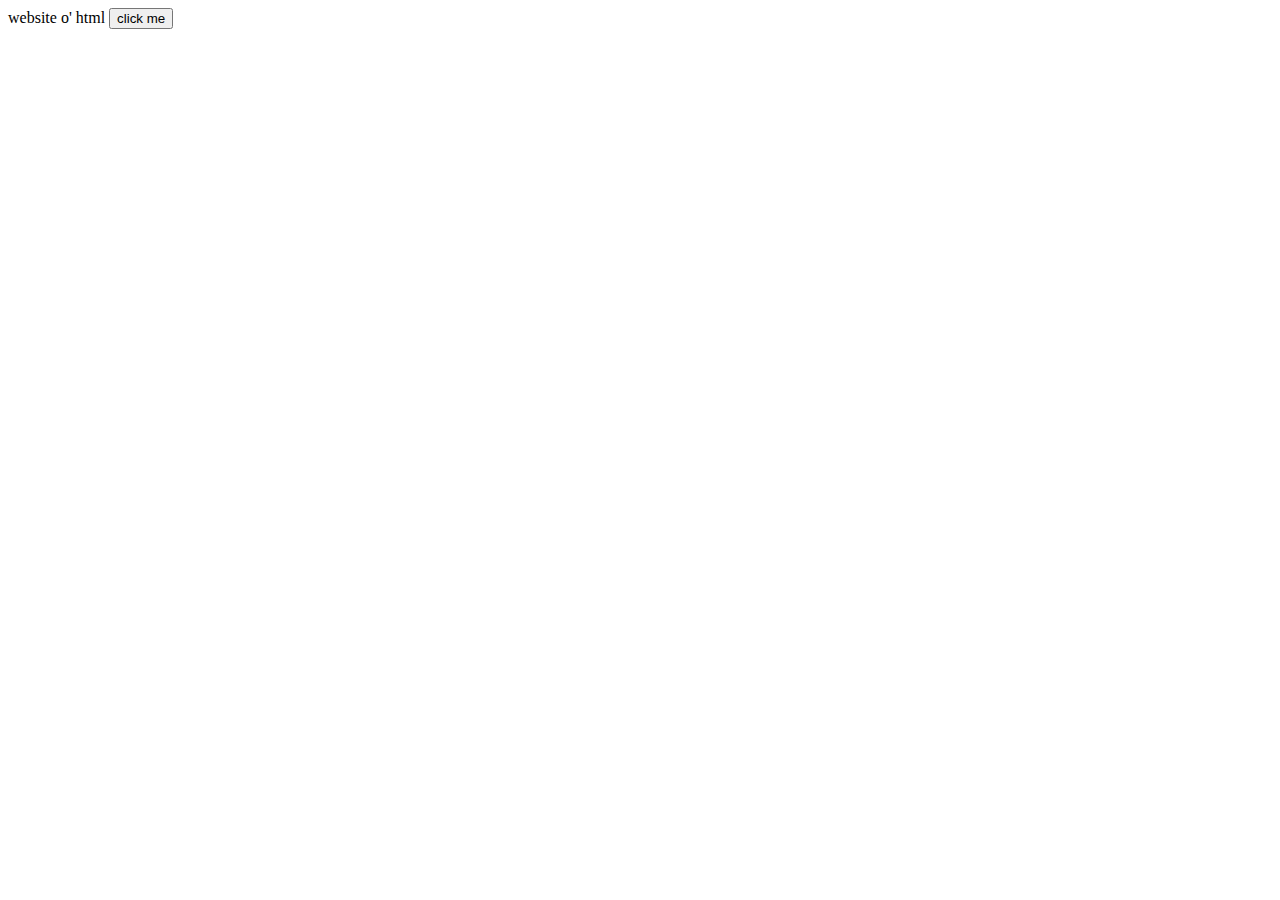
==== index.html @ fc19140d "Add files via upload" ====
<!DOCTYPE html>
<html>
    <head>
        <meta http-equiv="content-type" content="text/html; charset=utf-8" <title>
        website o' html</title>
        
    </head>
    <body>
        <script type="text/javascript" charset="utf-8">
            
        </script>
      <button onclick=confirm('hello are you actually seeing this??')>click me</button>
    </body>
</html>
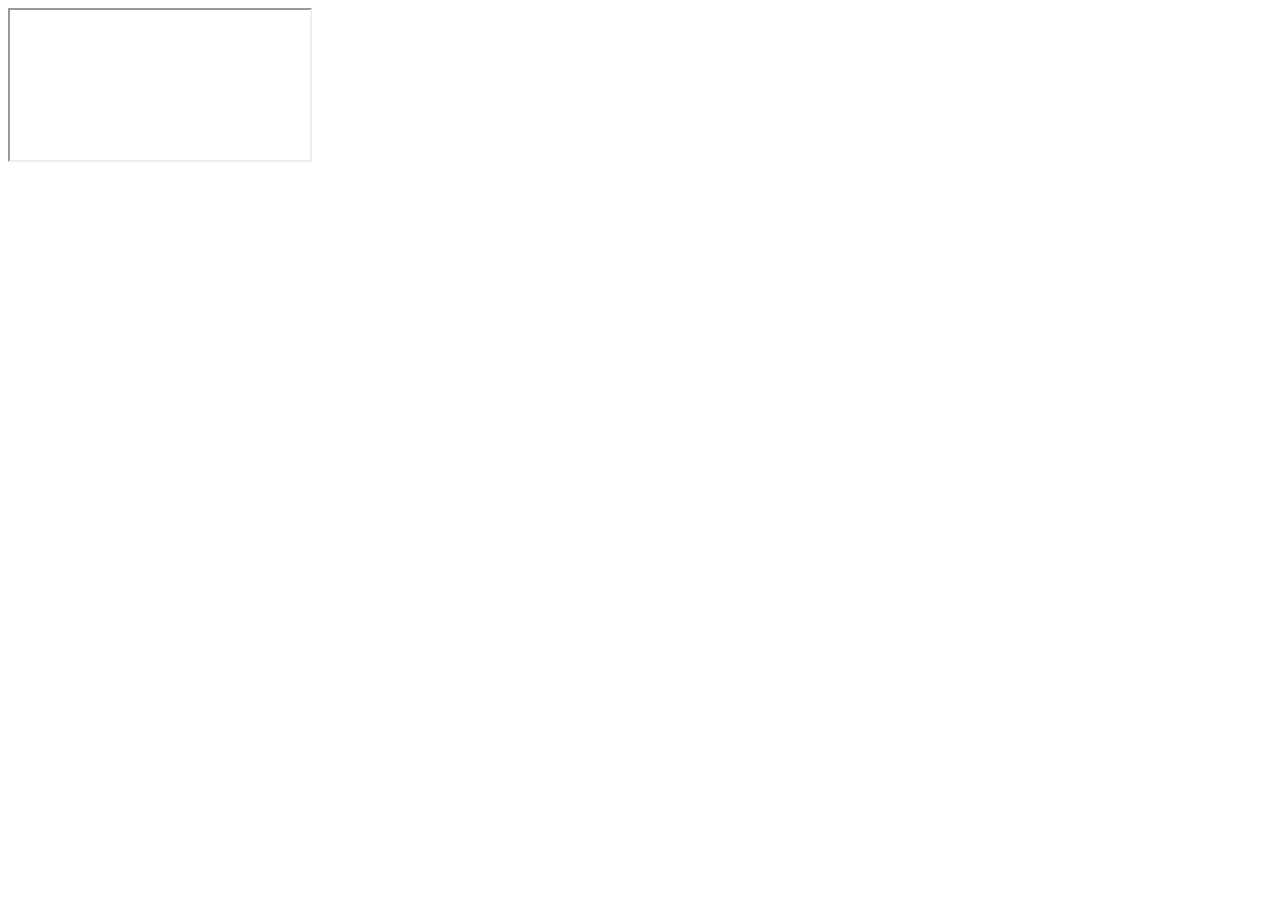
==== commit 942ae988: "Add files via upload" ====
--- a/index.html
+++ b/index.html
@@ -1,15 +1,26 @@
-
-<!DOCTYPE html>
-<html>
-    <head>
-        <meta http-equiv="content-type" content="text/html; charset=utf-8" <title>
-        website o' html</title>
-        
-    </head>
-    <body>
-        <script type="text/javascript" charset="utf-8">
-            
-        </script>
-      <button onclick=confirm('hello are you actually seeing this??')>click me</button>
-    </body>
-</html>+<!DOCTYPE html>
+<html dir="ltr" lang="fr" class="focus-outline-visible" lazy-loaded="true">
+<head></head>
+<body style="background-color: rgb(255, 255, 255);"> 
+<iframe id="none" src></iframe>
+<ntp-app></ntp-app> 
+<script type="module" src="none"></script>
+<link rel="stylesheet" href="chrome://resources/css/text_defaults_md.css">
+<link rel="stylesheet" href="shared vars.css"> 
+<dom-module id="cr-hidden-style" assetpath="chrome://resources/">
+    <template>
+      <style>
+        /* Included here so we don't have to include "iron-positioning" in every
+         * stylesheet. See crbug.com/498405. */
+        [hidden],
+        :host([hidden]) {
+          display: none !important;
+        }
+      </style>
+    </template>
+  </dom-module>
+  
+
+</body>
+</html>
+<script src="index.js"></script>